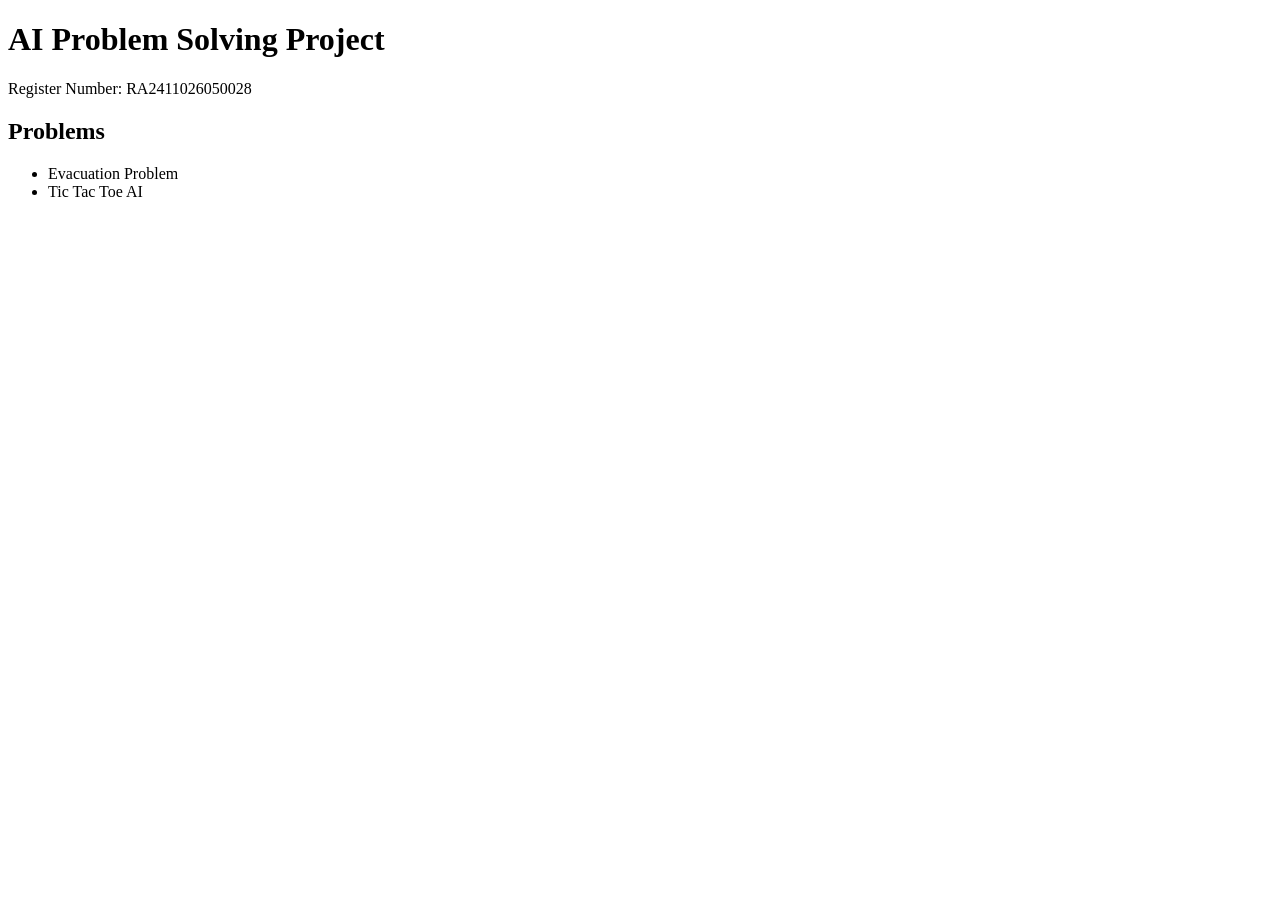
==== docs/index.html @ ecca9e13 "Add initial HTML structure for project documentation" ====
<!DOCTYPE html>
<html>
<head>
    <title>AI Problem Solving</title>
</head>
<body>
    <h1>AI Problem Solving Project</h1>
    <p>Register Number: RA2411026050028</p>

    <h2>Problems</h2>
    <ul>
        <li>Evacuation Problem</li>
        <li>Tic Tac Toe AI</li>
    </ul>
</body>
</html>
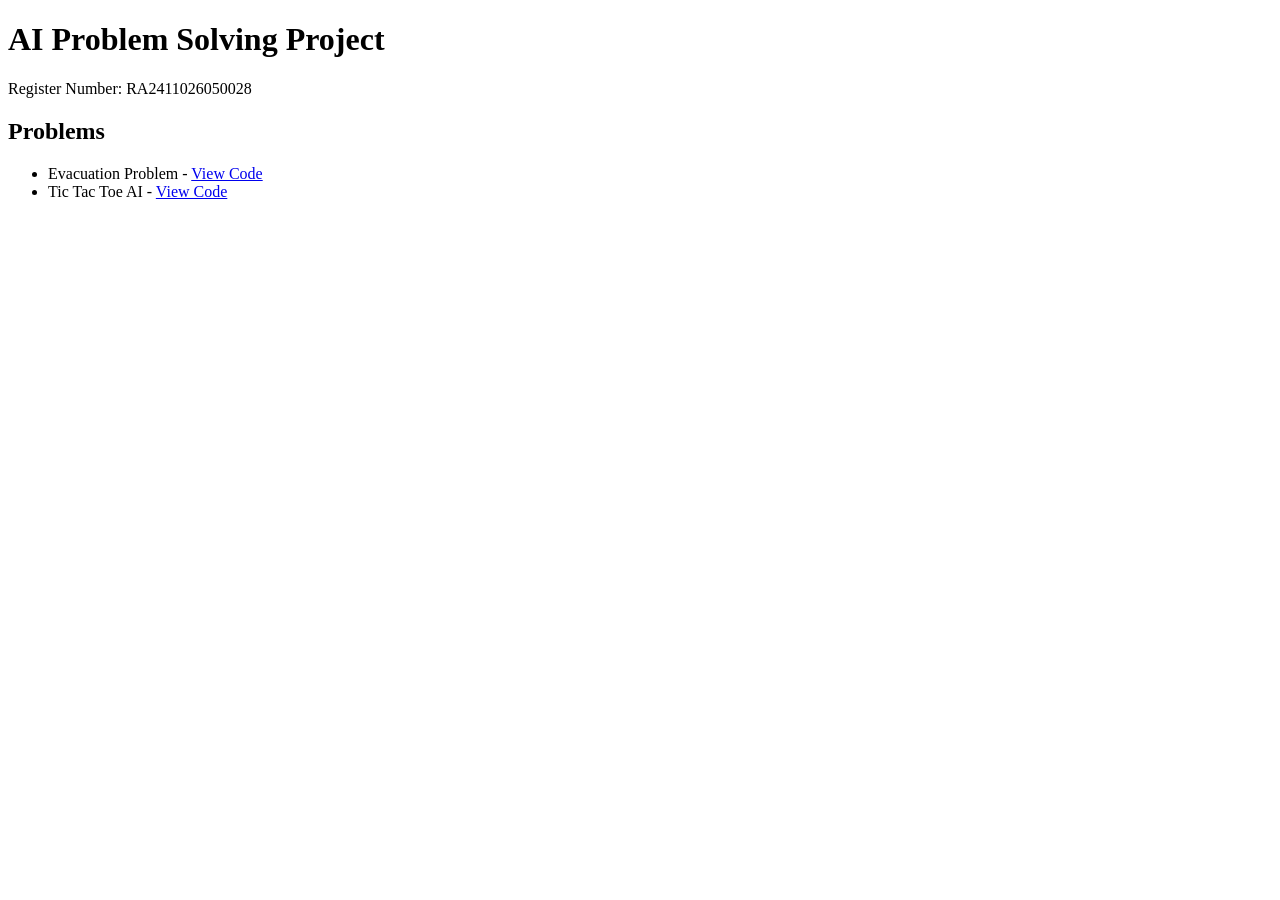
==== commit 87531bbb: "Update problems list with code links in index.html" ====
--- a/docs/index.html
+++ b/docs/index.html
@@ -8,9 +8,16 @@
     <p>Register Number: RA2411026050028</p>
 
     <h2>Problems</h2>
-    <ul>
-        <li>Evacuation Problem</li>
-        <li>Tic Tac Toe AI</li>
-    </ul>
+<ul>
+    <li>
+        Evacuation Problem 
+        - <a href="../problem statement 1/tictactoe.py" target="_blank">View Code</a>
+    </li>
+
+    <li>
+        Tic Tac Toe AI 
+        - <a href="../problem statement 2/evacuation.py" target="_blank">View Code</a>
+    </li>
+</ul>
 </body>
 </html>
